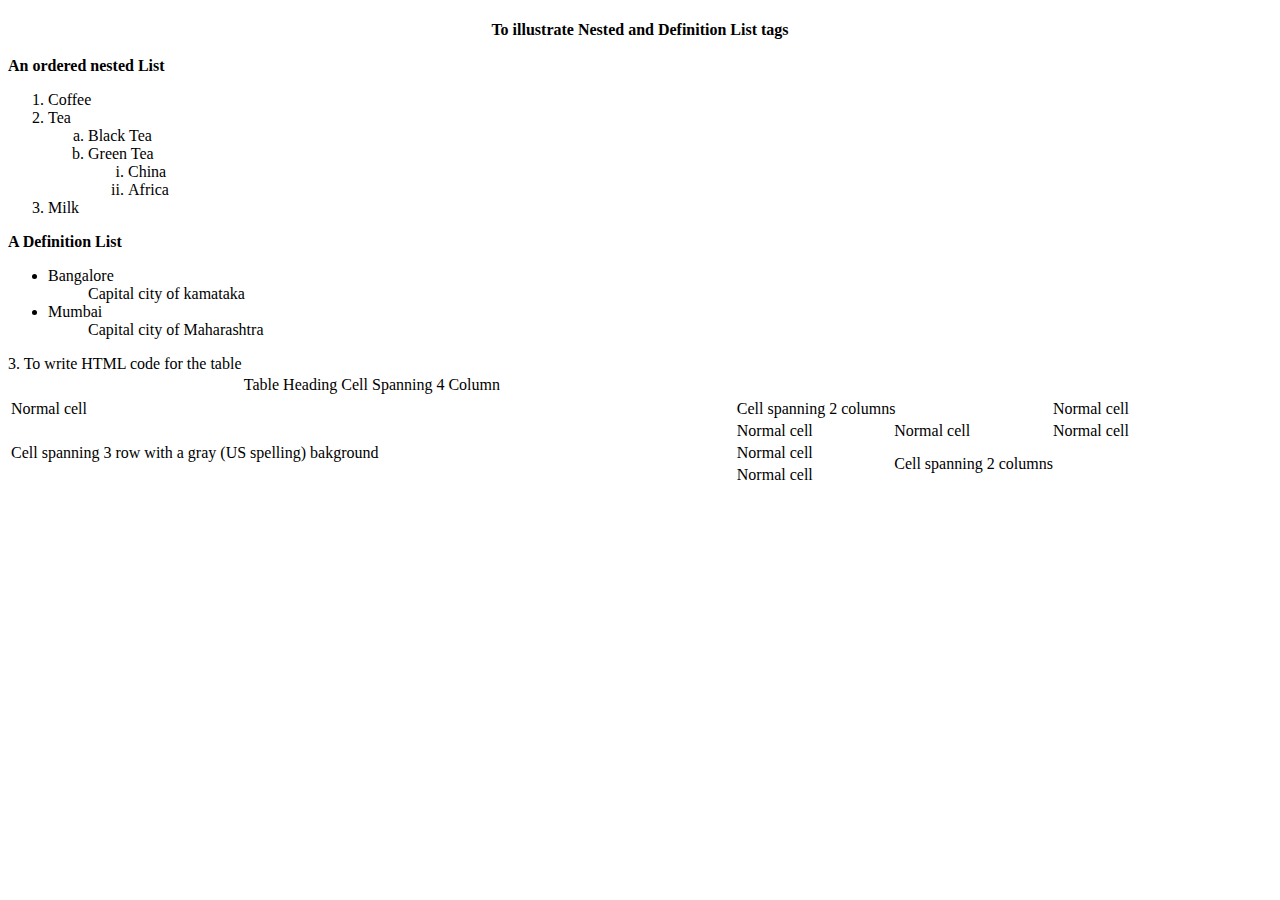
==== class/Untitled-2.html @ b604a36e "web22" ====
<!doctype html>
<html lang="en">
<head>
    <title>Tags</title>
</head>
<body>
    <center><h1></h1><b>To illustrate Nested and Definition List tags</b></h1></center> <br>
    <b>An ordered nested List</b>
    <ol type="1">
        <li>Coffee</li>
        <li>Tea</li>
            <ol type="a">
                <li>Black Tea</li>
                <li>Green Tea</li>
                    <ol type="i">
                        <li>China</li>
                        <li>Africa</li>
                    </ol>
            </ol>
        <li>Milk</li>
    </ol>
    <b>A Definition List</b>
    <ul>
        <li>Bangalore
            <ul>Capital city of kamataka</ul>
        </li>
        <li>Mumbai
            <ul>Capital city of Maharashtra</ul>
        </li>
    </ul>


    3. To write HTML code for the table


    <table width="1200px">
        <tr >
            <thead>
                <td  align="center">
                    Table Heading Cell Spanning 4 Column
                </td>
            </thead>
            <tbody>
                <tr>
                    <td>Normal cell</td>
                    <td colspan="2">Cell spanning 2 columns</td>
                    <td>Normal cell</td>
                </tr>
                <tr>
                    <td rowspan="3">Cell spanning 3 row with a gray (US spelling) bakground</td>
                    <td>Normal cell</td>
                    <td>Normal cell</td>
                    <td>Normal cell</td>
                </tr>
                <tr>
                    <td>Normal cell</td>
                    <td colspan="2" rowspan="2">Cell spanning 2 columns</td>
                </tr>
                <tr>
                    <td>Normal cell</td>
                </tr>
                
            </tbody>
            
    </table>
    
</body>
</html>
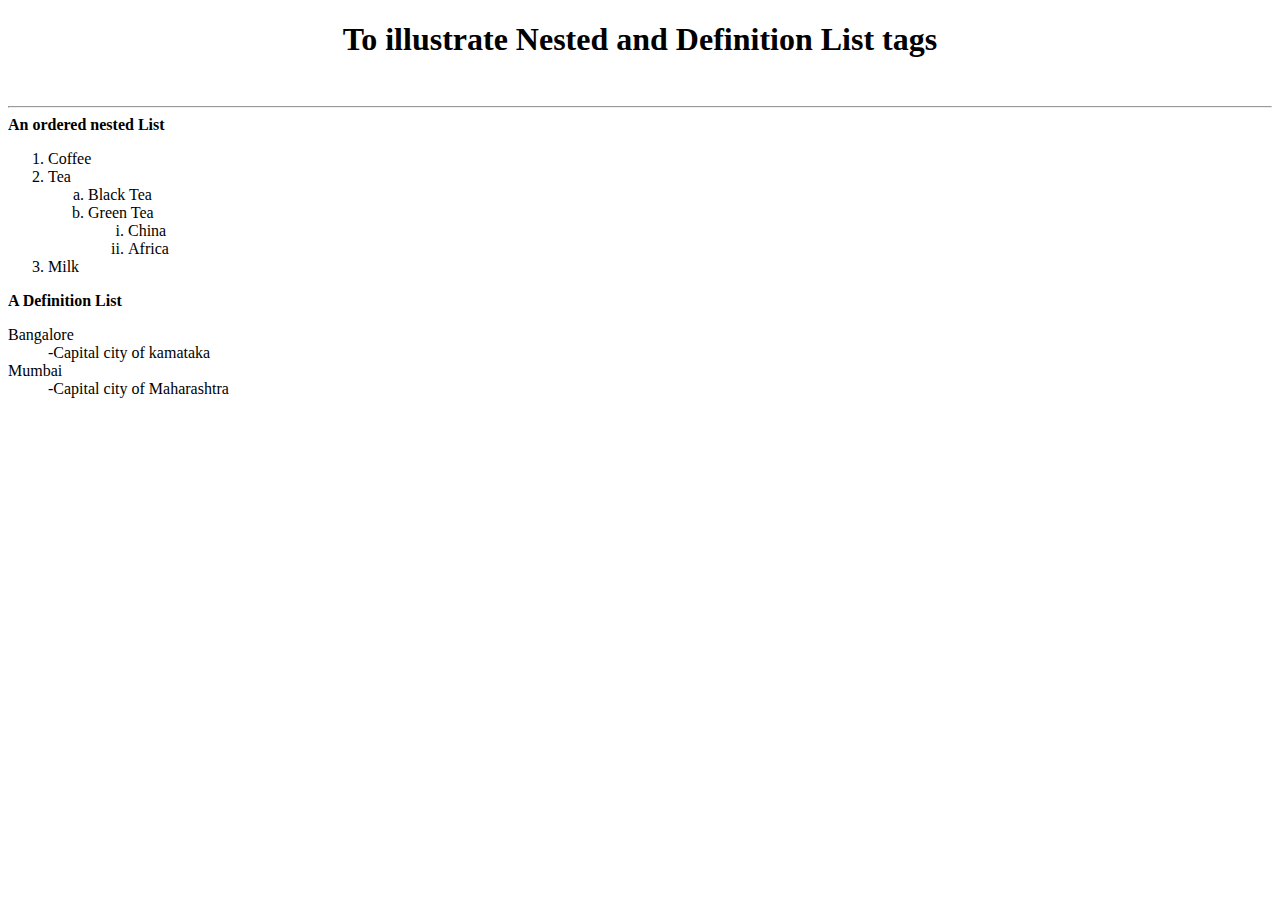
==== commit 96364a50: "web2022" ====
--- a/class/Untitled-2.html
+++ b/class/Untitled-2.html
@@ -4,7 +4,7 @@
     <title>Tags</title>
 </head>
 <body>
-    <center><h1></h1><b>To illustrate Nested and Definition List tags</b></h1></center> <br>
+    <center><h1><b>To illustrate Nested and Definition List tags</b></h1></center> <br><hr>
     <b>An ordered nested List</b>
     <ol type="1">
         <li>Coffee</li>
@@ -20,49 +20,13 @@
         <li>Milk</li>
     </ol>
     <b>A Definition List</b>
-    <ul>
-        <li>Bangalore
-            <ul>Capital city of kamataka</ul>
-        </li>
-        <li>Mumbai
-            <ul>Capital city of Maharashtra</ul>
-        </li>
-    </ul>
-
-
-    3. To write HTML code for the table
-
-
-    <table width="1200px">
-        <tr >
-            <thead>
-                <td  align="center">
-                    Table Heading Cell Spanning 4 Column
-                </td>
-            </thead>
-            <tbody>
-                <tr>
-                    <td>Normal cell</td>
-                    <td colspan="2">Cell spanning 2 columns</td>
-                    <td>Normal cell</td>
-                </tr>
-                <tr>
-                    <td rowspan="3">Cell spanning 3 row with a gray (US spelling) bakground</td>
-                    <td>Normal cell</td>
-                    <td>Normal cell</td>
-                    <td>Normal cell</td>
-                </tr>
-                <tr>
-                    <td>Normal cell</td>
-                    <td colspan="2" rowspan="2">Cell spanning 2 columns</td>
-                </tr>
-                <tr>
-                    <td>Normal cell</td>
-                </tr>
-                
-            </tbody>
-            
-    </table>
+    <dl>
+        <dt>Bangalore</dt>
+            <dd>-Capital city of kamataka</dd>
+        
+        <dt>Mumbai</dt>
+            <dd>-Capital city of Maharashtra</dd>
+    </dl>
     
 </body>
 </html>
